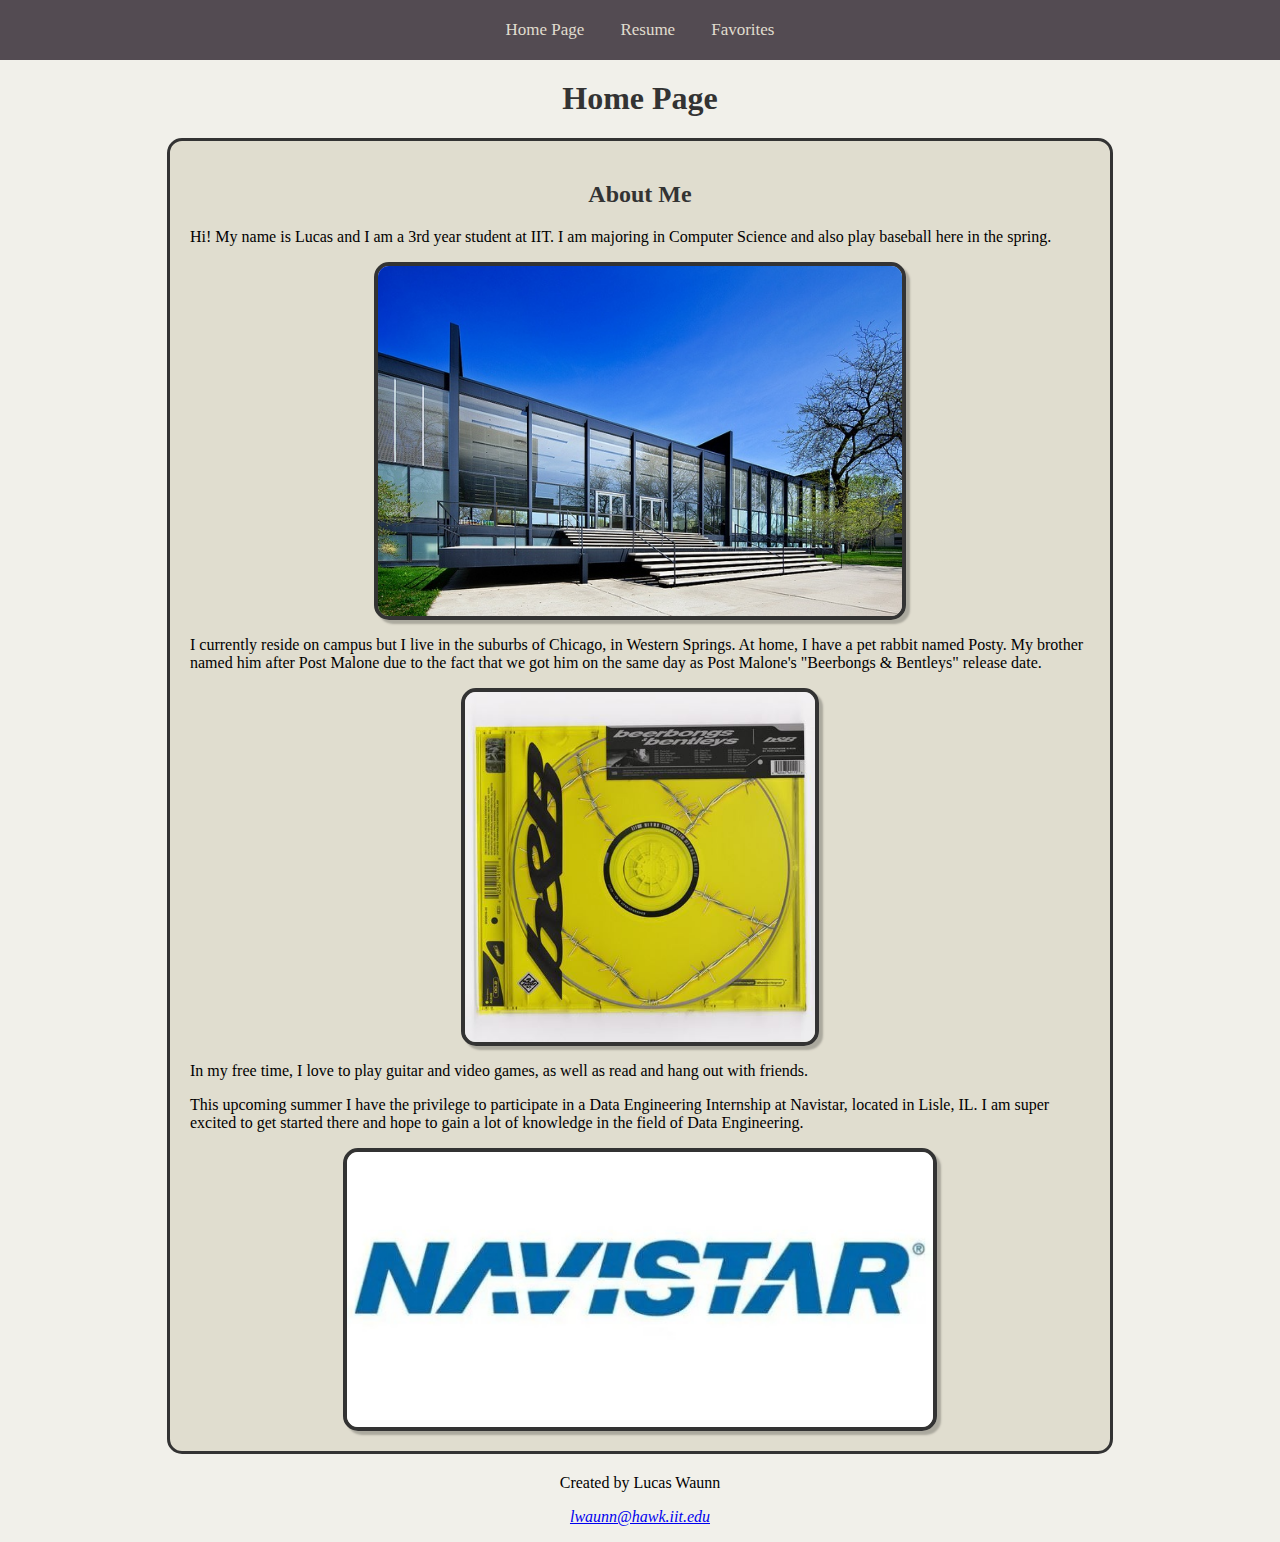
==== index.html @ f2aedb27 "added files from previous projects" ====
<!DOCTYPE html>
<html lang="en">
<head>
  <meta charset="utf-8">
  <link rel="stylesheet" href="css/style.css">
  <title>Lucas Waunn - ITMD Project 2 - Home Page</title>
</head>
  <body>
    <header>
      <nav>
        <ul>
          <li><a href='index.html'>Home Page</a></li>
          <li><a href='resume.html'>Resume</a></li>
          <li><a href='page3.html'>Favorites</a></li>
        </ul>
      </nav>
    </header>
    <h1>Home Page</h1>
    <div class="home">
      <section id="about-me">
        <h2>About Me</h2>
        <p>Hi! My name is Lucas and I am a 3rd year student at IIT. I am majoring in Computer Science and also play baseball here in the spring.</p>
        <img src="media/iit.jpeg" alt="IIT campus in the fall" class="iit">
        <p>I currently reside on campus but I live in the suburbs of Chicago, in Western Springs. At home, I have a pet rabbit named Posty. My brother named him after Post Malone due to the fact that we got him on the same day as Post Malone's "Beerbongs & Bentleys" release date.</p>
        <img src="media/post-malone.jpg" alt="album cover of Post Malone's 'Beerbong and Bentleys'" class="posty">
        <p>In my free time, I love to play guitar and video games, as well as read and hang out with friends.</p>
        <p>This upcoming summer I have the privilege to participate in a Data Engineering Internship at Navistar, located in Lisle, IL. I am super excited to get started there and hope to gain a lot of knowledge in the field of Data Engineering.</p>
        <img src="media/navistar.jpg" alt="Navistar company logo" class="navistar">
      </section>
    </div>
      <footer>
        <p>Created by Lucas Waunn</p>
          <address>
            <p><a href="mailto:lwaunn@hawk.iit.edu">lwaunn@hawk.iit.edu</a></p>
          </address>
      </footer>
  </body>
</html>
---- css/style.css ----
/* Global Style */
body {
  font-family: "verdana", "Lucida Console", "Times New Roman";
  margin: 0;
  padding: 0;
  background-color: #F1F0EA;
  margin-top: 80px;
}

/* h1 tags */
h1 {
  text-align: center;
  color: #333;
}

/* h2 tags */
h2 {
  color: #333;
}

/* section tags */
section {
  margin: 20px auto;
  max-width: 900px;
  background-color: #e0ddcf;
  padding: 20px;
  border-radius: 15px;
  border: 3px solid #333;
}

.home h2 {
  text-align: center;
}

.information h2 {
  text-align: center;
}

.favorites {
  margin: 0 20px;
  display: grid;
  grid-template-columns: repeat(auto-fit, minmax(800px, 1fr));
  gap: 15px;
}

.favorites h2 {
  text-align: center;
}

#movie p {
  margin-top: 40px;
  margin-bottom: 40px;
}

#movie .video {
  margin-top: 40px;
}

#place {
  position: relative;
  left: 450px;
  bottom: 30px;
}

/* Nav Bar Styling */
nav {
  width: 100%;
  text-align: center;
  background-color: #534B52;
  overflow: hidden;
  top: 0px;
  position: fixed;
  z-index: 1;
}

nav ul {
  list-style-type: none;
  margin: 10px;
  padding: 10px;
}

nav ul li {
  display: inline;
}

nav a {
  padding: 14px 16px;
  font-size: 17px;
  text-decoration: none; 
  color: #E0DDCF;
  
}

nav a:hover {
  background-color: #9c8e9a;
}

nav a.active {
  background-color: aliceblue;
}

/* images styling */
.iit {
  display: block;
  margin-left: auto;
  margin-right: auto;
  height: 350px;
  width: auto;
  border-radius: 15px;
  border: 4px solid #333;
  box-shadow: 4px 4px 2px #aba99e;
}

.posty {
  display: block;
  margin-left: auto;
  margin-right: auto;
  height: 350px;
  width: auto;
  border-radius: 15px;
  border: 4px solid #333;
  box-shadow: 4px 4px 2px #aba99e;
}

.navistar {
  display: block;
  margin-left: auto;
  margin-right: auto;
  height: 275px;
  width: auto;
  border-radius: 15px;
  border: 4px solid #333;
  box-shadow: 4px 4px 2px #aba99e;
}

.hitchhiker {
  display: block;
  margin-left: auto;
  margin-right: auto;
  border-radius: 15px;
  border: 4px solid #333;
  box-shadow: 4px 4px 2px #aba99e;
}

.baseball {
  display: block;
  margin-left: auto;
  margin-right: auto;
  height: 350px;
  width: auto;
  border-radius: 15px;
  border: 4px solid #333;
  box-shadow: 4px 4px 2px #aba99e;
}

.john {
  display: block;
  margin-left: auto;
  margin-right: auto;
  height: 350px;
  width: auto;
  border-radius: 15px;
  border: 4px solid #333;
  box-shadow: 4px 4px 2px #aba99e;
}

.hawaii {
  display: block;
  margin-left: auto;
  margin-right: auto;
  height: 350px;
  width: auto;
  border-radius: 15px;
  border: 4px solid #333;
  box-shadow: 4px 4px 2px #aba99e;
}

.video {
  display: block;
  margin-left: auto;
  margin-right: auto;
  height: 350px;
  width: 600px;
  border: 0px;
  border-radius: 15px;
  border: 4px solid #333;
  box-shadow: 4px 4px 2px #aba99e;
}

footer {
  text-align: center;
}
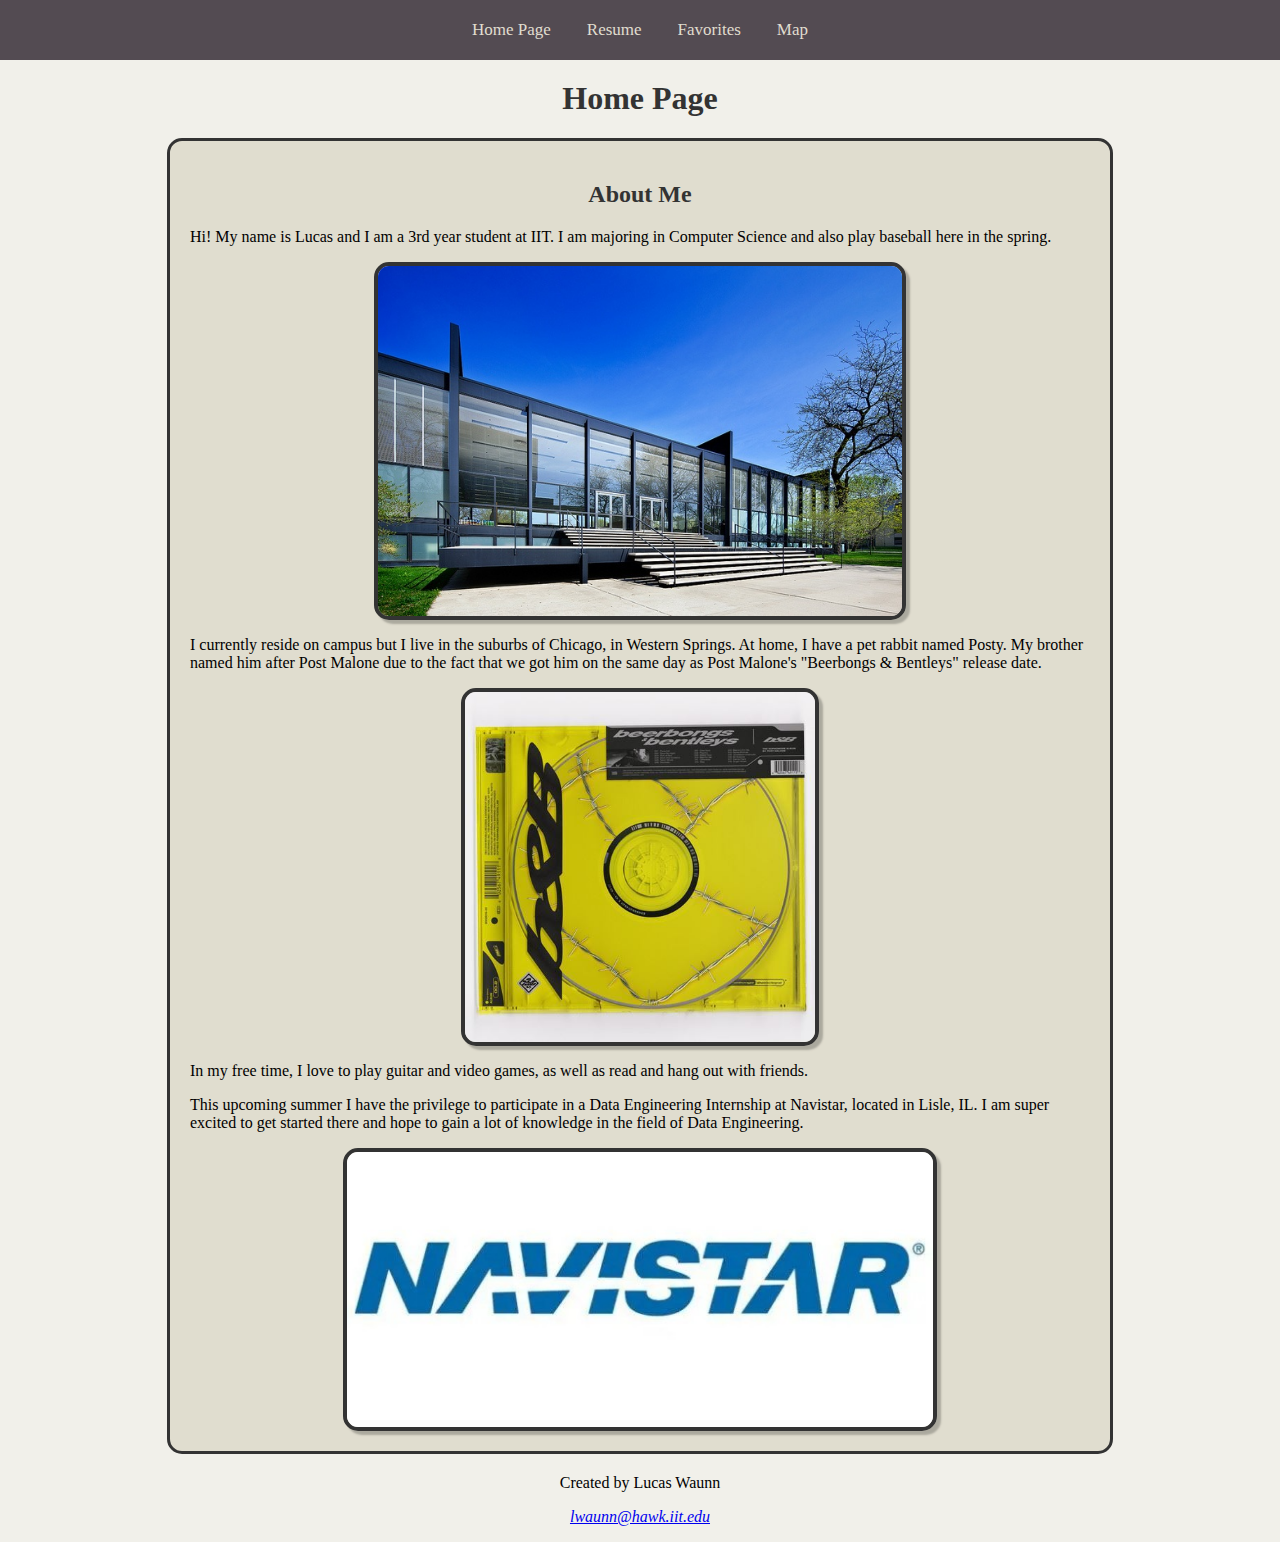
==== commit 26b3c8b9: "Added map.html, map.js, and edited other pages" ====
--- a/index.html
+++ b/index.html
@@ -3,7 +3,7 @@
 <head>
   <meta charset="utf-8">
   <link rel="stylesheet" href="css/style.css">
-  <title>Lucas Waunn - ITMD Project 2 - Home Page</title>
+  <title>Lucas Waunn - ITMD Project 3 - Home Page</title>
 </head>
   <body>
     <header>
@@ -12,6 +12,7 @@
           <li><a href='index.html'>Home Page</a></li>
           <li><a href='resume.html'>Resume</a></li>
           <li><a href='page3.html'>Favorites</a></li>
+          <li><a href='map.html'>Map</a></li>
         </ul>
       </nav>
     </header>
